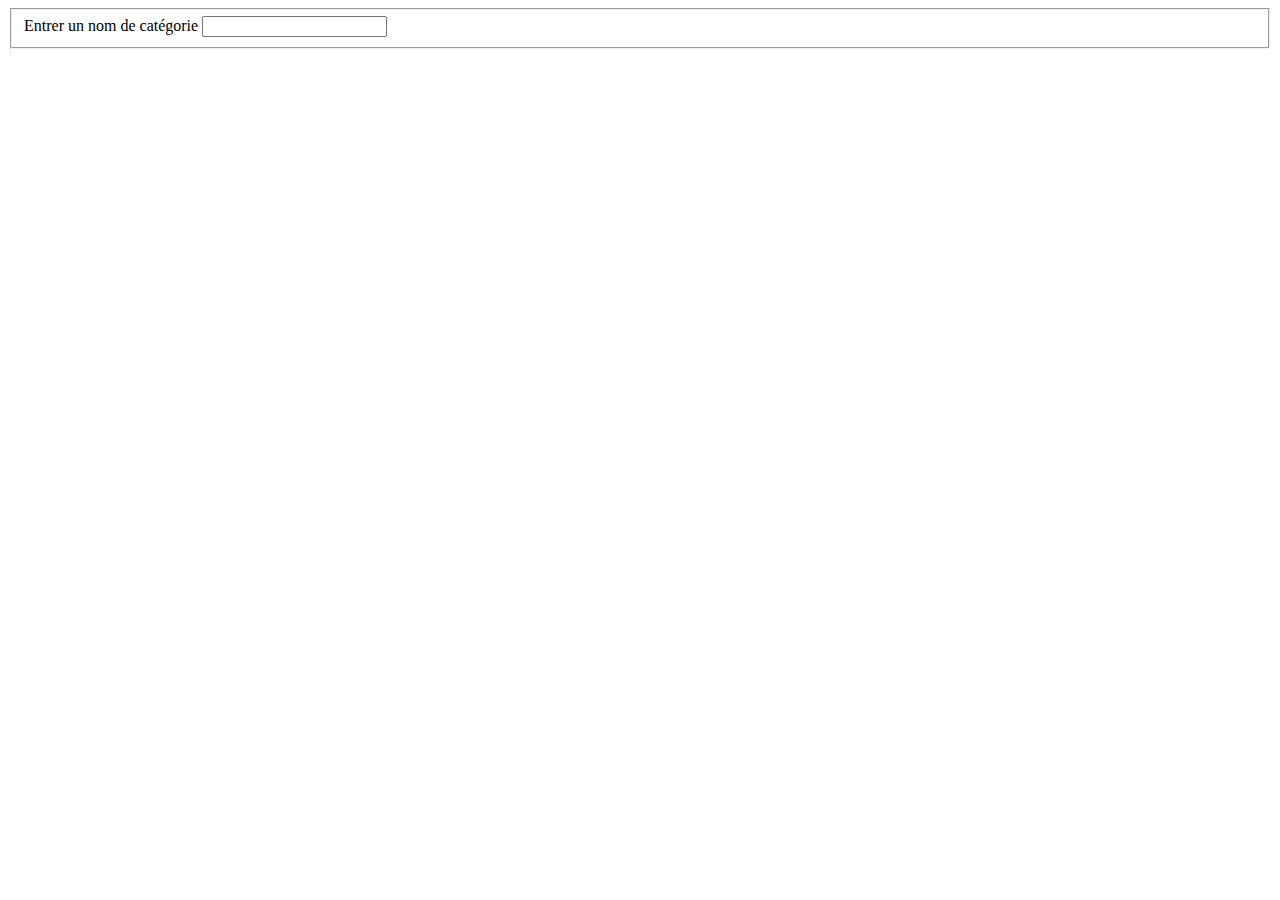
==== src/main/resources/templates/settings.html @ b945d89c "premier commit" ====
<!DOCTYPE html>
<html lang="en" xmlns:th="http://www.thymeleaf.org" xmlns:layout="http://www.ultraq.net.nz/thymeleaf/layout" layout:decorator="layout">
<head>
    <meta charset="UTF-8">
    <title>Title</title>
</head>
<body>

<div th:include="nav" />

<form>
    <fieldset>
        <label>Entrer un nom de catégorie</label>
        <input type="text" name="nom" />
    </fieldset>
</form>

</body>
</html>
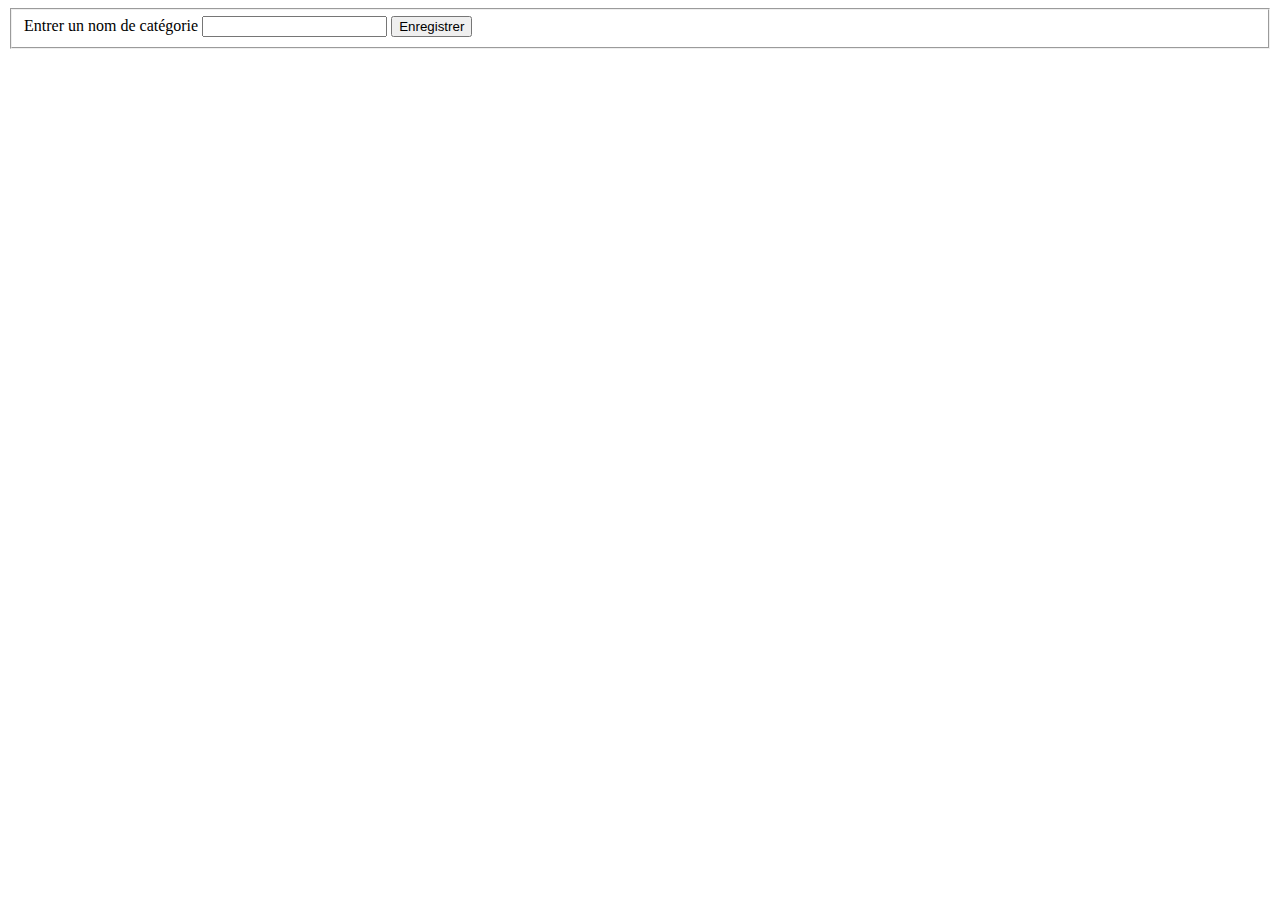
==== commit 833181b1: "ajout de toute la chine d'enregistrement pour les ProjectCategory" ====
--- a/src/main/resources/templates/settings.html
+++ b/src/main/resources/templates/settings.html
@@ -8,12 +8,15 @@
 
 <div th:include="nav" />
 
-<form>
+<form method="post">
     <fieldset>
         <label>Entrer un nom de catégorie</label>
-        <input type="text" name="nom" />
+        <input type="text" name="category" />
+        <input type="submit" value="Enregistrer"/>
     </fieldset>
 </form>
 
+<div th:text="${message}"/>
+
 </body>
 </html>